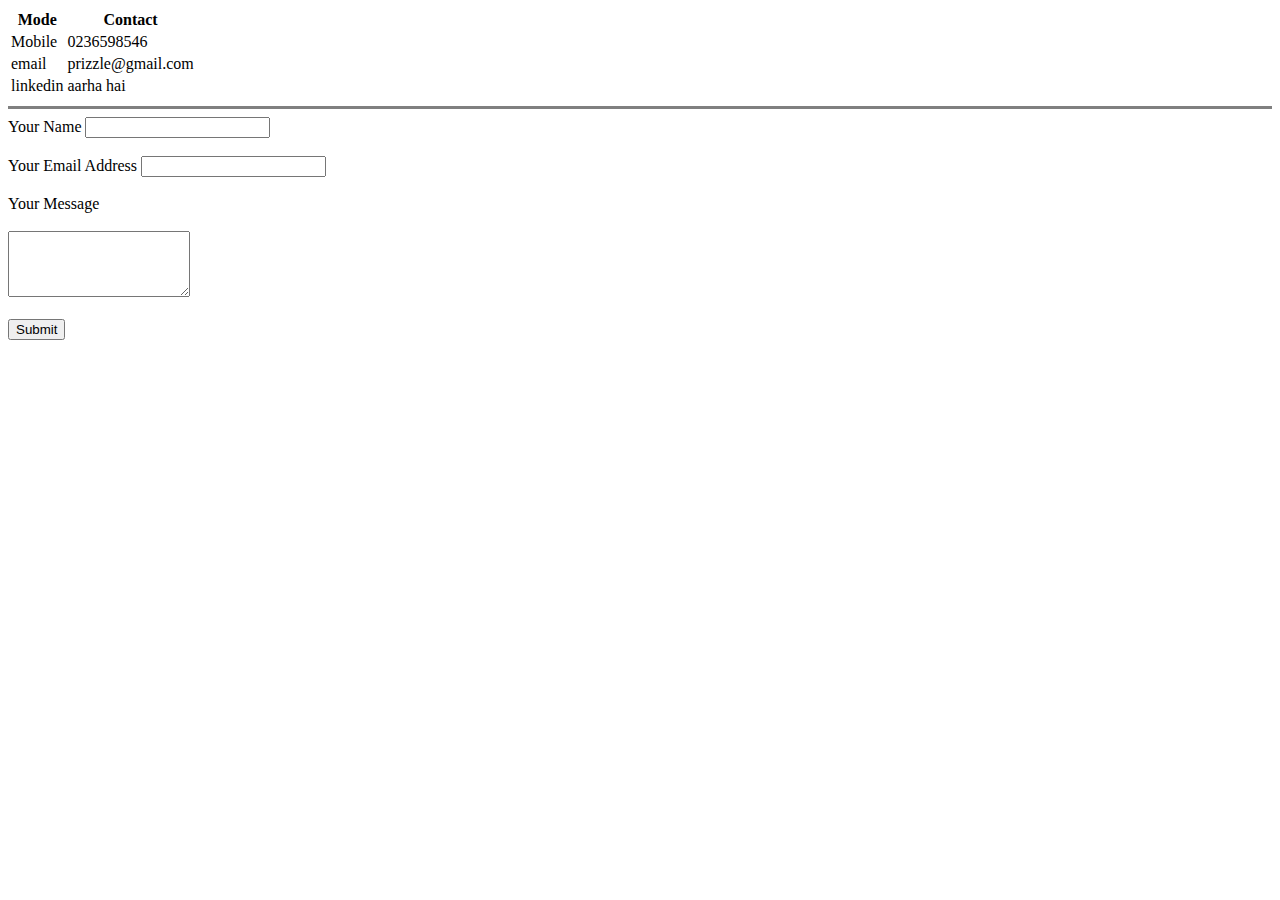
==== Contacts.html @ 8b441297 "Add files via upload" ====
<!DOCTYPE html>
<html lang="en" dir="ltr">
  <link rel="stylesheet" href="D:\Atom projects\css\styles.css">
<head>
  <meta charset="utf-8">
  <title>Contact Me!</title>
</head>

<body>
  <table>
    <th>Mode</th>
    <th>Contact</th>
    <tr>
      <td>Mobile</td>
      <td>0236598546</td>
    </tr>
    <tr>
      <td>email</td>
      <td>prizzle@gmail.com</td>
    </tr>
    <tr>
      <td>linkedin</td>
      <td>aarha hai</td>
    </tr>
  </table>
  <hr size="3" noshade>
  <form class="" action="mailto:privateprithu@gmail.com" method="post" enctype="text/plain">
    <label>Your Name</label>
    <input type="text" name="yourname" value="">
    <br> <br>
    <label>Your Email Address</label>
    <input type="email" name="youremail" value=""><br><br>

    <label>Your Message</label>
    <br> <br>

    <textarea name="Yourmessage" rows="4" cols="20"></textarea> <br> <br>

    <input type="submit" name="" value="Submit">
  </form>

</body>

</html>
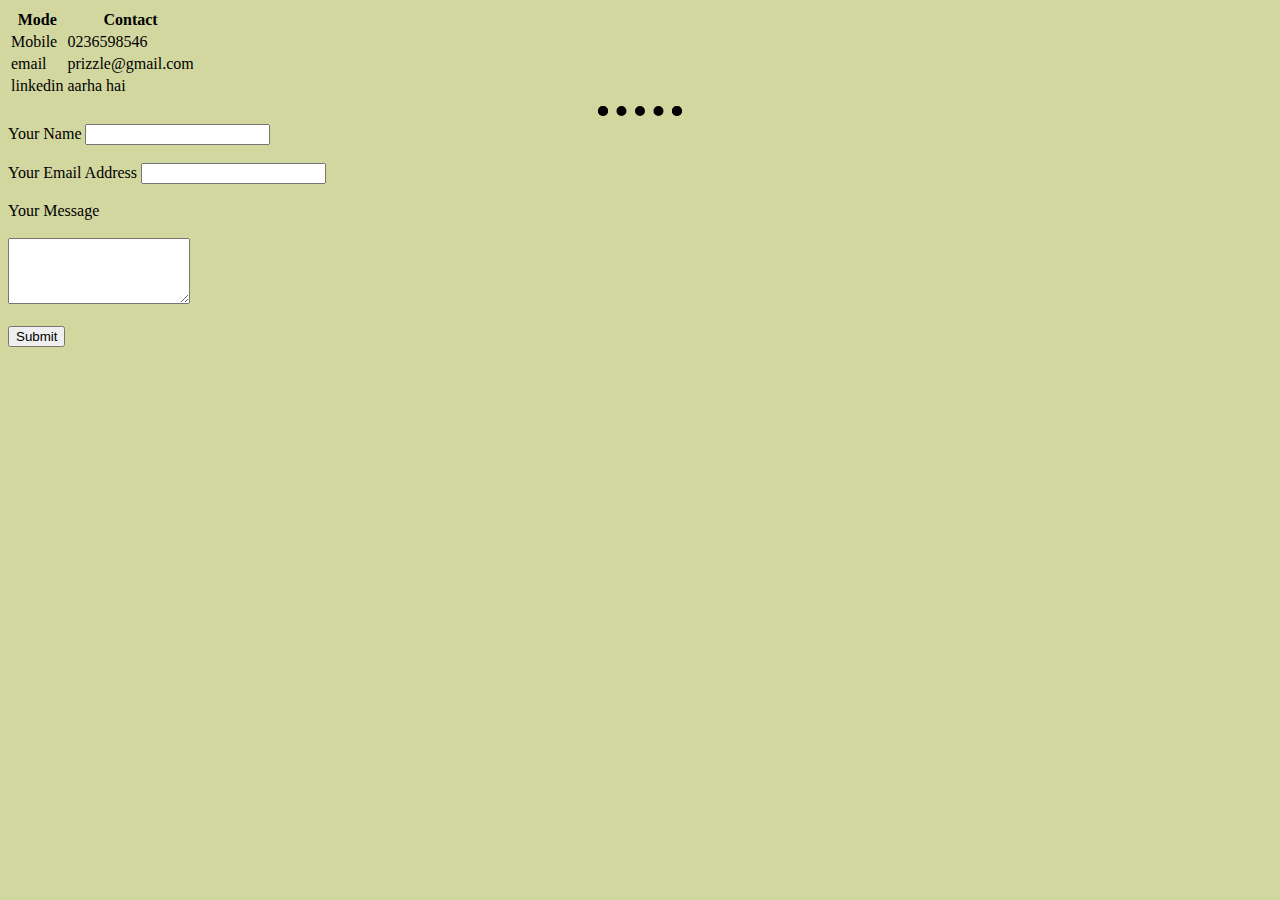
==== commit 27375c0e: "Update Contacts.html" ====
--- a/Contacts.html
+++ b/Contacts.html
@@ -1,6 +1,6 @@
 <!DOCTYPE html>
 <html lang="en" dir="ltr">
-  <link rel="stylesheet" href="D:\Atom projects\css\styles.css">
+  <link rel="stylesheet" href="styles.css">
 <head>
   <meta charset="utf-8">
   <title>Contact Me!</title>
--- a/styles.css
+++ b/styles.css
@@ -0,0 +1,47 @@
+
+  body {
+    background-color: #D2D79F;
+  }
+
+  hr{
+        background-color: #D2D79F;
+        border-style: dotted;
+        border-color: black;
+        border-width: 10px;
+        border-bottom-style: none;
+        height: 0;
+        width: 5%;
+      }
+
+h1{ color:#42855B;
+}
+h3{ color:#42855B;
+}
+
+a:link {
+  color: black;
+  background-color: transparent;
+  text-decoration: none;
+}
+
+a:visited {
+  color: #42855B;
+  background-color: transparent;
+  text-decoration: none;
+}
+
+a:hover {
+  color: blue;
+  background-color: transparent;
+  text-decoration: underline;
+}
+
+a:active {
+  color: yellow;
+  background-color: transparent;
+  text-decoration: underline;
+}
+
+p {color: black;
+   display: block;
+}
